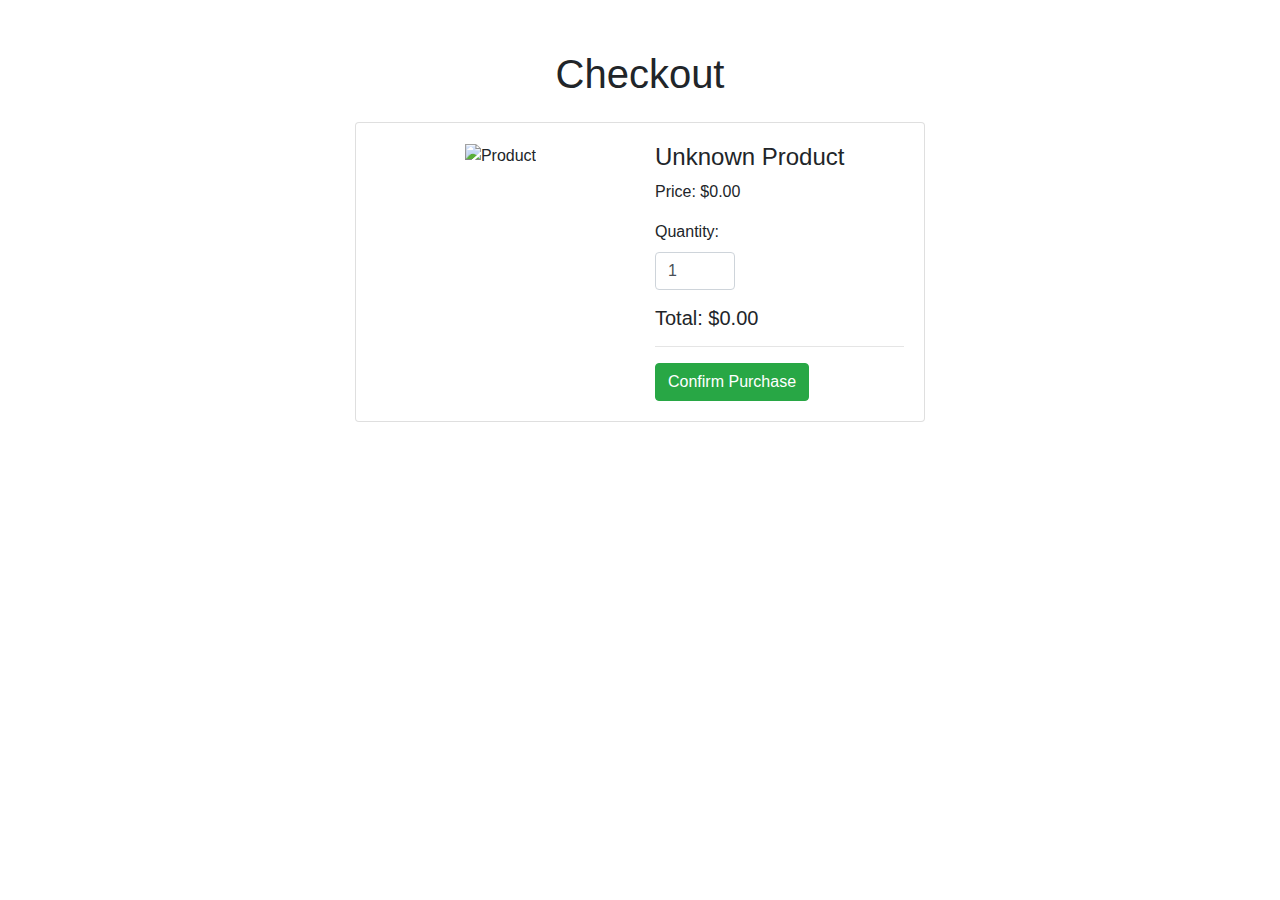
==== checkout.html @ da9f4f67 "Create checkout.html" ====
<!DOCTYPE html>
<html lang="en">
<head>
  <meta charset="UTF-8">
  <title>Checkout</title>
  <link rel="stylesheet" href="https://stackpath.bootstrapcdn.com/bootstrap/4.5.0/css/bootstrap.min.css">
  <style>
    .checkout-container {
      max-width: 600px;
      margin: 50px auto;
    }
    img {
      max-width: 100%;
    }
    .quantity-box {
      width: 80px;
    }
  </style>
</head>
<body>

<div class="container checkout-container">
  <h1 class="text-center mb-4">Checkout</h1>
  
  <!-- Product info row -->
  <div class="card">
    <div class="card-body">
      <div class="row">
        <!-- Product Image -->
        <div class="col-md-6 text-center mb-3">
          <img id="productImage" src="#" alt="Product" class="img-fluid">
        </div>
        <!-- Info / Quantity / Total -->
        <div class="col-md-6">
          <h4 id="productName"></h4>
          <p>Price: $<span id="productPrice"></span></p>
          
          <div class="form-group">
            <label for="quantity">Quantity:</label>
            <input 
              type="number" 
              class="form-control quantity-box" 
              id="quantity" 
              value="1" 
              min="1"
            >
          </div>
          <h5>Total: $<span id="totalPrice"></span></h5>
          <hr>
          <button class="btn btn-success" id="confirmPurchaseBtn">Confirm Purchase</button>
        </div>
      </div>
    </div>
  </div>
</div>

<script>
// 1) Grab query parameters
const urlParams = new URLSearchParams(window.location.search);
const productName = urlParams.get('product') || 'Unknown Product';
const productPrice = parseFloat(urlParams.get('price')) || 0;
const productImage = urlParams.get('image') || '';

// 2) Populate the page with that data
document.getElementById('productName').textContent = productName;
document.getElementById('productPrice').textContent = productPrice.toFixed(2);
document.getElementById('productImage').src = productImage;

// 3) Calculate total price when quantity changes
const quantityInput = document.getElementById('quantity');
const totalPriceSpan = document.getElementById('totalPrice');

function updateTotal() {
  const qty = parseInt(quantityInput.value, 10) || 1;
  totalPriceSpan.textContent = (qty * productPrice).toFixed(2);
}

// Trigger calculation on page load and whenever quantity changes
quantityInput.addEventListener('input', updateTotal);
updateTotal();

// 4) Just a simple example for "Confirm Purchase" button
document.getElementById('confirmPurchaseBtn').addEventListener('click', function(){
  alert('Purchase confirmed for ' + productName + '!');
});
</script>

</body>
</html>
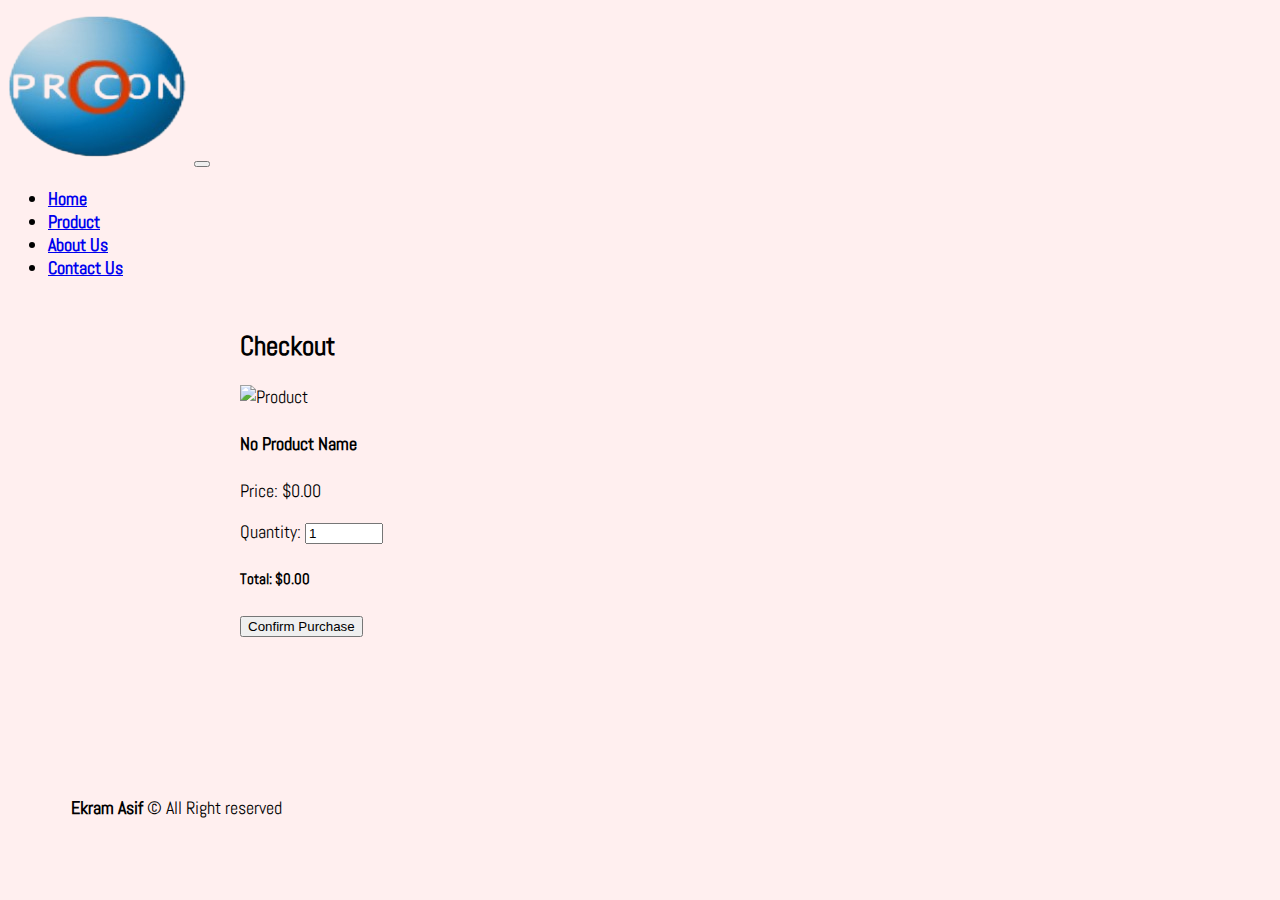
==== commit d34be87c: "Update checkout.html" ====
--- a/checkout.html
+++ b/checkout.html
@@ -1,89 +1,159 @@
-<!DOCTYPE html>
+<!doctype html>
 <html lang="en">
 <head>
-  <meta charset="UTF-8">
-  <title>Checkout</title>
-  <link rel="stylesheet" href="https://stackpath.bootstrapcdn.com/bootstrap/4.5.0/css/bootstrap.min.css">
-  <style>
-    .checkout-container {
-      max-width: 600px;
-      margin: 50px auto;
+    <meta charset="utf-8">
+    <meta name="viewport" content="width=device-width, initial-scale=1, shrink-to-fit=no">
+    <!-- Fav Icon -->
+    <link rel="icon" href="images/logo.png" type="image/gif" sizes="16x16">
+    <!-- Google fonts -->
+    <link href="https://fonts.googleapis.com/css2?family=Abel&display=swap" rel="stylesheet">
+    <!-- Bootstrap CSS -->
+    <link rel="stylesheet"
+          href="https://stackpath.bootstrapcdn.com/bootstrap/4.5.0/css/bootstrap.min.css"
+          integrity="sha384-9aIt2nRpC12Uk9GzS9baDl411NQApFmC26EwAOH8WgZl5MYYxFfc+NcPb1dKGj7Sk"
+          crossorigin="anonymous">
+    <!-- Main css (same as your index) -->
+    <link rel="stylesheet" href="style.css">
+    <title>Checkout - Procon Systems Gmbh</title>
+
+    <style>
+        /* You can add extra CSS for the checkout page here if you want */
+        .checkout-container {
+            max-width: 800px;
+            margin: 50px auto;
+        }
+        .quantity-box {
+            width: 70px;
+        }
+    </style>
+</head>
+
+<body>
+    <main class="container">
+
+        <!-- NAV BAR (same as your original) -->
+        <header>
+            <nav class="navbar navbar-expand-lg navbar-light fill">
+                <a class="navbar-brand" href="#"><img src="images/logo.png" alt=""></a>
+                <button class="navbar-toggler" type="button" data-toggle="collapse"
+                    data-target="#navbarSupportedContent" aria-controls="navbarSupportedContent"
+                    aria-expanded="false" aria-label="Toggle navigation">
+                    <span class="navbar-toggler-icon"></span>
+                </button>
+
+                <div class="collapse navbar-collapse" id="navbarSupportedContent">
+                    <ul class="navbar-nav ml-auto">
+                        <li class="nav-item active">
+                            <a class="nav-link" href="index.html">Home</a>
+                        </li>
+                        <li class="nav-item active">
+                            <a class="nav-link" href="#">Product</a>
+                        </li>
+                        <li class="nav-item active">
+                            <a class="nav-link" href="#">About Us</a>
+                        </li>
+                        <li class="nav-item active">
+                            <a class="nav-link" href="#">Contact Us</a>
+                        </li>
+                    </ul>
+                </div>
+            </nav>
+        </header>
+        <!-- END NAV BAR -->
+
+        <!-- CHECKOUT CONTENT -->
+        <section class="checkout-container">
+            <h2 class="text-center mt-4 mb-5">Checkout</h2>
+
+            <div class="card">
+                <div class="card-body">
+                    <div class="row">
+                        <!-- Product Image -->
+                        <div class="col-md-6">
+                            <img id="productImage" src="" alt="Product" class="img-fluid">
+                        </div>
+
+                        <!-- Product Info -->
+                        <div class="col-md-6">
+                            <h4 id="productName"></h4>
+                            <p>Price: $<span id="productPrice"></span></p>
+
+                            <div class="form-group">
+                                <label for="quantity">Quantity:</label>
+                                <input 
+                                  type="number"
+                                  id="quantity"
+                                  class="form-control quantity-box"
+                                  value="1"
+                                  min="1"
+                                />
+                            </div>
+
+                            <h5>Total: $<span id="totalPrice"></span></h5>
+
+                            <button class="btn btn-success mt-3" id="confirmPurchaseBtn">
+                                Confirm Purchase
+                            </button>
+                        </div>
+                    </div>
+                </div>
+            </div>
+        </section>
+        <!-- END CHECKOUT CONTENT -->
+
+        <!-- FOOTER (same as your original) -->
+        <footer class="mt-5">
+            <div class="text-center">
+                <strong>Ekram Asif</strong> &copy; All Right reserved
+            </div>
+        </footer>
+        <!-- END FOOTER -->
+
+    </main>
+
+    <!-- JavaScript (Bootstrap + your scripts) -->
+    <script 
+      src="https://code.jquery.com/jquery-3.5.1.slim.min.js"
+      integrity="sha384-DfXdz2htPH0lsSSs5nCTpuJ/zy4C+OGpamoFVy38MVBnE+IbbVYUew+OrCXaRkfj"
+      crossorigin="anonymous"></script>
+    <script 
+      src="https://cdn.jsdelivr.net/npm/popper.js@1.16.0/dist/umd/popper.min.js"
+      integrity="sha384-Q6E9RHvbIyZFJoft+2mJbHaEWldlvI9IOYy5n3zV9zzTtmI3UksdQRVvoxMfooAo"
+      crossorigin="anonymous"></script>
+    <script 
+      src="https://stackpath.bootstrapcdn.com/bootstrap/4.5.0/js/bootstrap.min.js"
+      integrity="sha384-OgVRvuATP1z7JjHLkuOU7Xw704+h835Lr+6QL9UvYjZE3Ipu6Tp75j7Bh/kR0JKI"
+      crossorigin="anonymous"></script>
+
+    <script>
+    // Grab query parameters (example: ?product=Scada&price=399&image=images/slider-1.png)
+    const urlParams = new URLSearchParams(window.location.search);
+    const productName = urlParams.get('product') || 'No Product Name';
+    const productPrice = parseFloat(urlParams.get('price')) || 0;
+    const productImage = urlParams.get('image') || '';
+
+    // Populate the page
+    document.getElementById('productName').textContent = productName;
+    document.getElementById('productPrice').textContent = productPrice.toFixed(2);
+    document.getElementById('productImage').src = productImage;
+
+    // Quantity & total price
+    const quantityInput = document.getElementById('quantity');
+    const totalPriceSpan = document.getElementById('totalPrice');
+
+    function updateTotal() {
+      const qty = parseInt(quantityInput.value, 10) || 1;
+      totalPriceSpan.textContent = (qty * productPrice).toFixed(2);
     }
-    img {
-      max-width: 100%;
-    }
-    .quantity-box {
-      width: 80px;
-    }
-  </style>
-</head>
-<body>
 
-<div class="container checkout-container">
-  <h1 class="text-center mb-4">Checkout</h1>
-  
-  <!-- Product info row -->
-  <div class="card">
-    <div class="card-body">
-      <div class="row">
-        <!-- Product Image -->
-        <div class="col-md-6 text-center mb-3">
-          <img id="productImage" src="#" alt="Product" class="img-fluid">
-        </div>
-        <!-- Info / Quantity / Total -->
-        <div class="col-md-6">
-          <h4 id="productName"></h4>
-          <p>Price: $<span id="productPrice"></span></p>
-          
-          <div class="form-group">
-            <label for="quantity">Quantity:</label>
-            <input 
-              type="number" 
-              class="form-control quantity-box" 
-              id="quantity" 
-              value="1" 
-              min="1"
-            >
-          </div>
-          <h5>Total: $<span id="totalPrice"></span></h5>
-          <hr>
-          <button class="btn btn-success" id="confirmPurchaseBtn">Confirm Purchase</button>
-        </div>
-      </div>
-    </div>
-  </div>
-</div>
+    // Update total when quantity changes or on load
+    quantityInput.addEventListener('input', updateTotal);
+    updateTotal();
 
-<script>
-// 1) Grab query parameters
-const urlParams = new URLSearchParams(window.location.search);
-const productName = urlParams.get('product') || 'Unknown Product';
-const productPrice = parseFloat(urlParams.get('price')) || 0;
-const productImage = urlParams.get('image') || '';
-
-// 2) Populate the page with that data
-document.getElementById('productName').textContent = productName;
-document.getElementById('productPrice').textContent = productPrice.toFixed(2);
-document.getElementById('productImage').src = productImage;
-
-// 3) Calculate total price when quantity changes
-const quantityInput = document.getElementById('quantity');
-const totalPriceSpan = document.getElementById('totalPrice');
-
-function updateTotal() {
-  const qty = parseInt(quantityInput.value, 10) || 1;
-  totalPriceSpan.textContent = (qty * productPrice).toFixed(2);
-}
-
-// Trigger calculation on page load and whenever quantity changes
-quantityInput.addEventListener('input', updateTotal);
-updateTotal();
-
-// 4) Just a simple example for "Confirm Purchase" button
-document.getElementById('confirmPurchaseBtn').addEventListener('click', function(){
-  alert('Purchase confirmed for ' + productName + '!');
-});
-</script>
-
+    // Simple confirm button
+    document.getElementById('confirmPurchaseBtn').addEventListener('click', () => {
+      alert('Purchase confirmed for ' + productName + '!');
+    });
+    </script>
 </body>
 </html>
--- a/style.css
+++ b/style.css
@@ -0,0 +1,249 @@
+body{
+    font-family: 'Abel', sans-serif;
+    font-size: large;
+    background-color: rgb(255, 239, 239);
+}
+
+h1, h2, h3, h4, h5, h6, p{
+    cursor: pointer;
+}
+
+
+
+/* Header nav start  */
+
+a.nav-link {
+    margin-right: 20px;
+    font-weight: 700;
+}
+.navbar-light .navbar-nav .active>.nav-link:hover{
+    color: #ffffff;
+}
+
+nav.fill ul li a.nav-link {
+    transition: all .5s;
+}
+    
+nav.fill ul li a.nav-link:after {
+    text-align: left;
+    content: '.';
+    margin: 0;
+    opacity: 0;
+}
+    
+nav.fill ul li a.nav-link:hover {
+    color: white;
+    z-index: 1;
+}
+    
+nav.fill ul li a.nav-link:hover:after {
+    z-index: -10;
+    animation: fill 1s forwards;
+    opacity: 1;
+}
+    
+nav.fill ul li a.nav-link {
+      position: relative;
+}
+    
+nav.fill ul li a.nav-link:after {
+      position: absolute;
+      bottom: 0;
+      left: 0;
+      right: 0;
+      margin: auto;
+      width: 0%;
+      content: '.';
+      color: transparent;
+      background: #aaa;
+      height: 1px;
+}
+
+/* End  */
+
+
+/* section Mack book start  */
+
+section#mack-book{
+    margin-bottom: 100px;
+}
+
+.carousel-indicators li{
+    width: 20px;
+    height: 8px;
+    border: none;
+    border-radius: 4px;
+    background-color: #CECECE;
+}
+.carousel-indicators li.active{
+    width: 35px;
+    height: 10px;
+    border-radius: 8px; 
+    background-image: linear-gradient(145deg,#f1c40f,#e67e22);
+}
+
+.mack {
+    padding: 10% 4%;
+}
+
+.mack p {
+    margin-bottom: 30px;
+}
+
+.mack a.mack-btn {
+    font-weight: bold;
+    background-color: black;
+    color: white;
+    border: 2px solid black;
+    padding: 15px;
+    border-radius: 10px;
+    text-transform: uppercase;
+    transition: 1s;
+    cursor: pointer;
+}
+
+.mack a.mack-btn:hover {
+    background-color: white;
+    color: black;
+}
+
+svg.bi.bi-arrow-right {
+    color: white;
+    font-size: 20px;
+    transition: .5s;
+}
+
+a.mack-btn:hover svg.bi.bi-arrow-right{
+    transform: rotate(-180deg);
+    color: black;
+}
+
+/* End  */
+
+/* section Smart phone start  */
+
+section#smartphone{
+    margin-bottom: 100px;
+}
+
+.smartphone-header{
+    margin-bottom: 50px;
+}
+
+.smartphone-header h5{
+    font-weight: bold;
+    cursor: pointer;
+    background: -webkit-linear-gradient(145deg,#f1c40f,#e67e22);
+    -webkit-background-clip: text;
+    -webkit-text-fill-color: transparent;
+}
+
+a.smartphone-btn {
+    font-weight: bold;
+    background-color: black;
+    color: white;
+    border: 2px solid black;
+    padding: 15px;
+    border-radius: 10px;
+    text-transform: uppercase;
+    transition: 1s;
+    cursor: pointer;
+}
+
+a.smartphone-btn:hover {
+    background-color: white;
+    color: black;
+}
+
+a.smartphone-btn:hover svg.bi.bi-arrow-right{
+    transform: rotate(-180deg);
+    color: black;
+}
+
+/* End  */
+
+/* section Laptop start  */
+
+section#laptop{
+    margin-bottom: 100px;
+}
+
+.laptop-header{
+    margin-bottom: 50px;
+}
+
+
+.laptop-header h5{
+    font-weight: bold;
+    cursor: pointer;
+    background: -webkit-linear-gradient(145deg,#f1c40f,#e67e22);
+    -webkit-background-clip: text;
+    -webkit-text-fill-color: transparent;
+}
+
+a.laptop-btn {
+    font-weight: bold;
+    background-color: black;
+    color: white;
+    border: 2px solid black;
+    padding: 15px;
+    border-radius: 10px;
+    text-transform: uppercase;
+    transition: 1s;
+    cursor: pointer;
+}
+
+a.laptop-btn:hover {
+    background-color: white;
+    color: black;
+}
+
+a.laptop-btn:hover svg.bi.bi-arrow-right{
+    transform: rotate(-180deg);
+    color: black;
+}
+
+/* End  */
+
+/* Categories start  */
+
+hr{
+    width: 130px;
+    background-image: linear-gradient(145deg,#f1c40f,#e67e22);
+    height: 10px;
+    border: none;
+    border-radius: 50px;
+    margin-bottom: 50px;
+}
+.categories-card {
+    box-shadow: 0px 5px 15px gray;
+    padding: 5%;
+}
+.mt-5{
+    margin-top: 6rem!important;
+}
+/* End  */
+
+/* Footer  */
+footer {
+    padding: 5%;
+}
+/* End  */
+
+/* Nav animation */
+
+@-webkit-keyframes fill {
+    0% {
+      width: 0%;
+      height: 1px;
+    }
+    50% {
+      width: 100%;
+      height: 1px;
+    }
+    100% {
+      width: 100%;
+      height: 100%;
+      background: #333;
+    }
+  }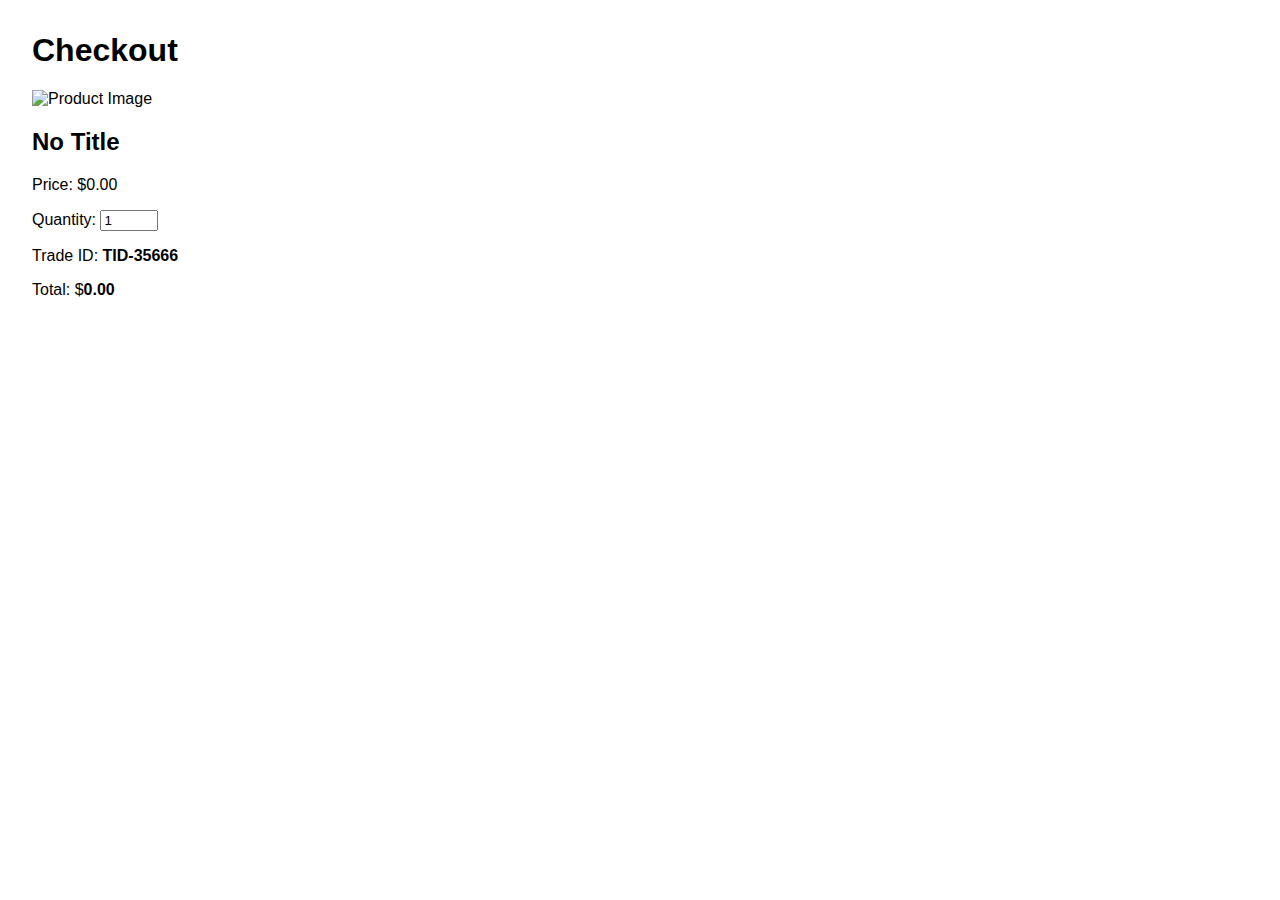
==== commit 9584a8bf: "Update checkout.html" ====
--- a/checkout.html
+++ b/checkout.html
@@ -1,159 +1,81 @@
-<!doctype html>
+<!DOCTYPE html>
 <html lang="en">
 <head>
-    <meta charset="utf-8">
-    <meta name="viewport" content="width=device-width, initial-scale=1, shrink-to-fit=no">
-    <!-- Fav Icon -->
-    <link rel="icon" href="images/logo.png" type="image/gif" sizes="16x16">
-    <!-- Google fonts -->
-    <link href="https://fonts.googleapis.com/css2?family=Abel&display=swap" rel="stylesheet">
-    <!-- Bootstrap CSS -->
-    <link rel="stylesheet"
-          href="https://stackpath.bootstrapcdn.com/bootstrap/4.5.0/css/bootstrap.min.css"
-          integrity="sha384-9aIt2nRpC12Uk9GzS9baDl411NQApFmC26EwAOH8WgZl5MYYxFfc+NcPb1dKGj7Sk"
-          crossorigin="anonymous">
-    <!-- Main css (same as your index) -->
-    <link rel="stylesheet" href="style.css">
-    <title>Checkout - Procon Systems Gmbh</title>
+  <meta charset="UTF-8" />
+  <title>Checkout</title>
+  <style>
+    body {
+      font-family: Arial, sans-serif;
+      margin: 2rem;
+    }
+    img {
+      max-width: 200px;
+      display: block;
+      margin-bottom: 1rem;
+    }
+    .product-details {
+      margin-bottom: 1rem;
+    }
+  </style>
+</head>
+<body>
+  <h1>Checkout</h1>
+  
+  <div class="product-details">
+    <img id="productImage" alt="Product Image" />
+    <h2 id="productTitle"></h2>
+    <p>Price: $<span id="productPrice"></span></p>
+  </div>
 
-    <style>
-        /* You can add extra CSS for the checkout page here if you want */
-        .checkout-container {
-            max-width: 800px;
-            margin: 50px auto;
-        }
-        .quantity-box {
-            width: 70px;
-        }
-    </style>
-</head>
+  <div>
+    <label for="quantity">Quantity: 
+      <input type="number" id="quantity" name="quantity" value="1" min="1" style="width:50px;">
+    </label>
+  </div>
 
-<body>
-    <main class="container">
+  <div>
+    <p>Trade ID: <strong id="tradeId"></strong></p>
+    <p>Total: $<strong id="totalPrice"></strong></p>
+  </div>
 
-        <!-- NAV BAR (same as your original) -->
-        <header>
-            <nav class="navbar navbar-expand-lg navbar-light fill">
-                <a class="navbar-brand" href="#"><img src="images/logo.png" alt=""></a>
-                <button class="navbar-toggler" type="button" data-toggle="collapse"
-                    data-target="#navbarSupportedContent" aria-controls="navbarSupportedContent"
-                    aria-expanded="false" aria-label="Toggle navigation">
-                    <span class="navbar-toggler-icon"></span>
-                </button>
-
-                <div class="collapse navbar-collapse" id="navbarSupportedContent">
-                    <ul class="navbar-nav ml-auto">
-                        <li class="nav-item active">
-                            <a class="nav-link" href="index.html">Home</a>
-                        </li>
-                        <li class="nav-item active">
-                            <a class="nav-link" href="#">Product</a>
-                        </li>
-                        <li class="nav-item active">
-                            <a class="nav-link" href="#">About Us</a>
-                        </li>
-                        <li class="nav-item active">
-                            <a class="nav-link" href="#">Contact Us</a>
-                        </li>
-                    </ul>
-                </div>
-            </nav>
-        </header>
-        <!-- END NAV BAR -->
-
-        <!-- CHECKOUT CONTENT -->
-        <section class="checkout-container">
-            <h2 class="text-center mt-4 mb-5">Checkout</h2>
-
-            <div class="card">
-                <div class="card-body">
-                    <div class="row">
-                        <!-- Product Image -->
-                        <div class="col-md-6">
-                            <img id="productImage" src="" alt="Product" class="img-fluid">
-                        </div>
-
-                        <!-- Product Info -->
-                        <div class="col-md-6">
-                            <h4 id="productName"></h4>
-                            <p>Price: $<span id="productPrice"></span></p>
-
-                            <div class="form-group">
-                                <label for="quantity">Quantity:</label>
-                                <input 
-                                  type="number"
-                                  id="quantity"
-                                  class="form-control quantity-box"
-                                  value="1"
-                                  min="1"
-                                />
-                            </div>
-
-                            <h5>Total: $<span id="totalPrice"></span></h5>
-
-                            <button class="btn btn-success mt-3" id="confirmPurchaseBtn">
-                                Confirm Purchase
-                            </button>
-                        </div>
-                    </div>
-                </div>
-            </div>
-        </section>
-        <!-- END CHECKOUT CONTENT -->
-
-        <!-- FOOTER (same as your original) -->
-        <footer class="mt-5">
-            <div class="text-center">
-                <strong>Ekram Asif</strong> &copy; All Right reserved
-            </div>
-        </footer>
-        <!-- END FOOTER -->
-
-    </main>
-
-    <!-- JavaScript (Bootstrap + your scripts) -->
-    <script 
-      src="https://code.jquery.com/jquery-3.5.1.slim.min.js"
-      integrity="sha384-DfXdz2htPH0lsSSs5nCTpuJ/zy4C+OGpamoFVy38MVBnE+IbbVYUew+OrCXaRkfj"
-      crossorigin="anonymous"></script>
-    <script 
-      src="https://cdn.jsdelivr.net/npm/popper.js@1.16.0/dist/umd/popper.min.js"
-      integrity="sha384-Q6E9RHvbIyZFJoft+2mJbHaEWldlvI9IOYy5n3zV9zzTtmI3UksdQRVvoxMfooAo"
-      crossorigin="anonymous"></script>
-    <script 
-      src="https://stackpath.bootstrapcdn.com/bootstrap/4.5.0/js/bootstrap.min.js"
-      integrity="sha384-OgVRvuATP1z7JjHLkuOU7Xw704+h835Lr+6QL9UvYjZE3Ipu6Tp75j7Bh/kR0JKI"
-      crossorigin="anonymous"></script>
-
-    <script>
-    // Grab query parameters (example: ?product=Scada&price=399&image=images/slider-1.png)
-    const urlParams = new URLSearchParams(window.location.search);
-    const productName = urlParams.get('product') || 'No Product Name';
-    const productPrice = parseFloat(urlParams.get('price')) || 0;
-    const productImage = urlParams.get('image') || '';
-
-    // Populate the page
-    document.getElementById('productName').textContent = productName;
-    document.getElementById('productPrice').textContent = productPrice.toFixed(2);
-    document.getElementById('productImage').src = productImage;
-
-    // Quantity & total price
-    const quantityInput = document.getElementById('quantity');
-    const totalPriceSpan = document.getElementById('totalPrice');
-
-    function updateTotal() {
-      const qty = parseInt(quantityInput.value, 10) || 1;
-      totalPriceSpan.textContent = (qty * productPrice).toFixed(2);
+  <script>
+    // A small helper to get query parameters by name
+    function getQueryParam(param) {
+      const urlParams = new URLSearchParams(window.location.search);
+      return urlParams.get(param);
     }
 
-    // Update total when quantity changes or on load
-    quantityInput.addEventListener('input', updateTotal);
+    // Fetch product data from the query string
+    const title = getQueryParam('title') || 'No Title';
+    const price = parseFloat(getQueryParam('price') || '0');
+    const image = getQueryParam('image') || '';
+    
+    // Populate the fields
+    document.getElementById('productTitle').textContent = title;
+    document.getElementById('productPrice').textContent = price.toFixed(2);
+    document.getElementById('productImage').src = image;
+
+    // Generate a random Trade ID
+    function generateTradeId() {
+      // e.g. 'TID-12345'
+      const randomPart = Math.floor(Math.random() * 100000);
+      return 'TID-' + randomPart;
+    }
+    document.getElementById('tradeId').textContent = generateTradeId();
+
+    // Calculate total = price * quantity
+    const quantityInput = document.getElementById('quantity');
+    const totalPriceElement = document.getElementById('totalPrice');
+    
+    function updateTotal() {
+      const q = parseInt(quantityInput.value, 10) || 1;
+      const total = price * q;
+      totalPriceElement.textContent = total.toFixed(2);
+    }
+    
+    // Update total immediately and whenever quantity changes
     updateTotal();
-
-    // Simple confirm button
-    document.getElementById('confirmPurchaseBtn').addEventListener('click', () => {
-      alert('Purchase confirmed for ' + productName + '!');
-    });
-    </script>
+    quantityInput.addEventListener('change', updateTotal);
+  </script>
 </body>
 </html>
